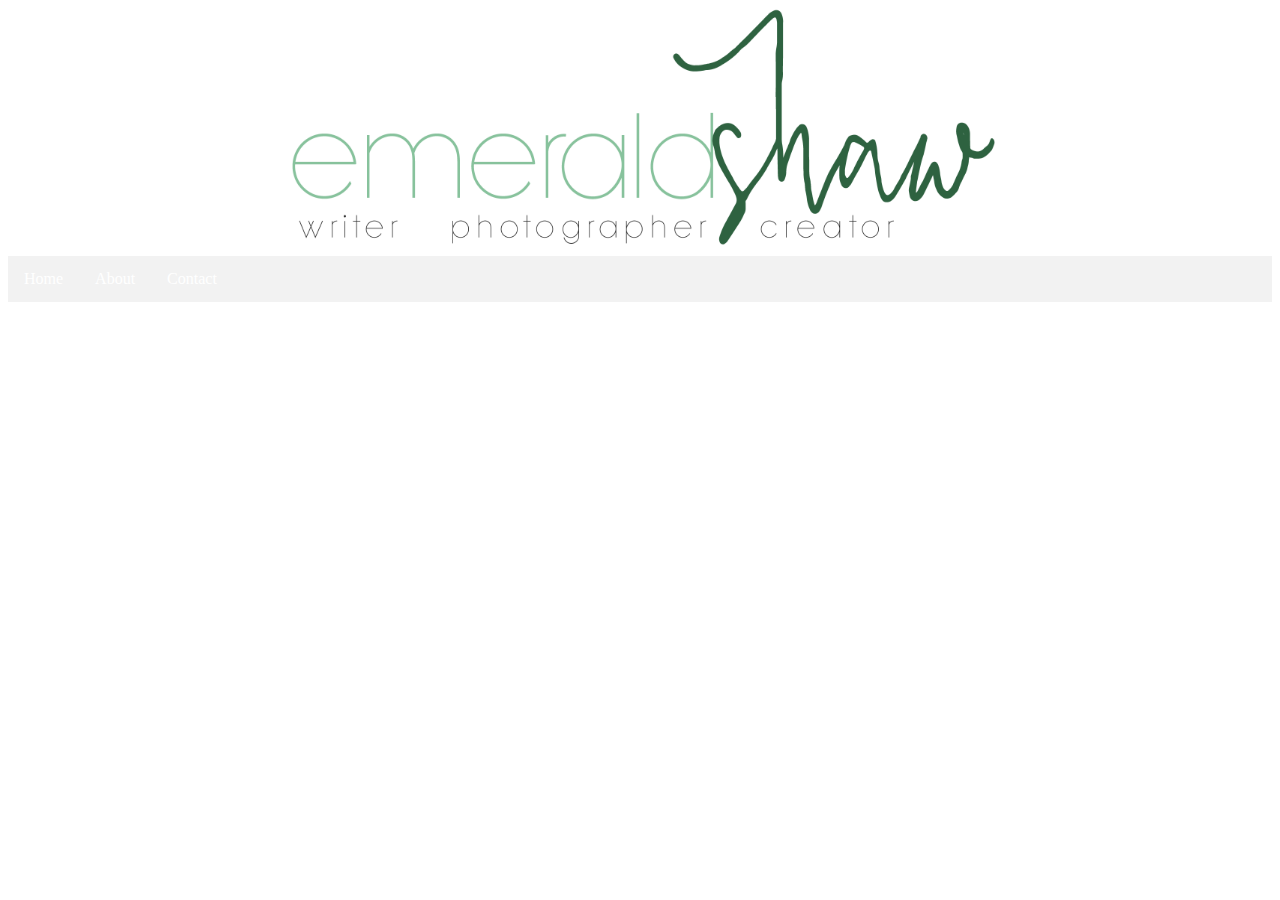
==== shawportfolio/about.html @ 79528474 "added modified files" ====
<html>
<head>
  <title>Emerald Shaw</title>
  <link rel="stylesheet" type="text/css" href="style.css">
</head>

<body>

  <div id="wrapperHeader" align="center">
 <div id="header" align="center">
  <img src="images/logo.png" width="787" height="248" alt="logo" />
 </div>
</div>
  <ul>
  <li><a href="index.html">Home</a></li>
  <li><a href="about.html">About</a></li>
  <li><a href="contact.html">Contact</a></li>
</ul>



</body>
</html>
---- shawportfolio/style.css ----
.header {
    border:2px solid red;
}

.header .image {
    background: url("images/logo.png")
                no-repeat;
    width: 787px;
    height: 248px;
    border:0px ;
    display: block;
    margin: auto;

}

ul {
    width: 100%
    list-style-type: none;
    margin: 0;
    padding: 0;
}

ul {
    list-style-type: none;
    margin: 0;
    padding: 0;
    overflow: hidden;
    background-color: #f2f2f2;
}

li {
    float: left;
}

li a {
    display: block;
    color: white;
    text-align: center;
    padding: 14px 16px;
    text-decoration: none;
}


body {
    background-color: #ffffff;
    opacity: 1.0;
}

h1 {
    color: #949695;
    text-align: center;
}

p {
    font-family: century gothic;
    font-size: 15px;
}
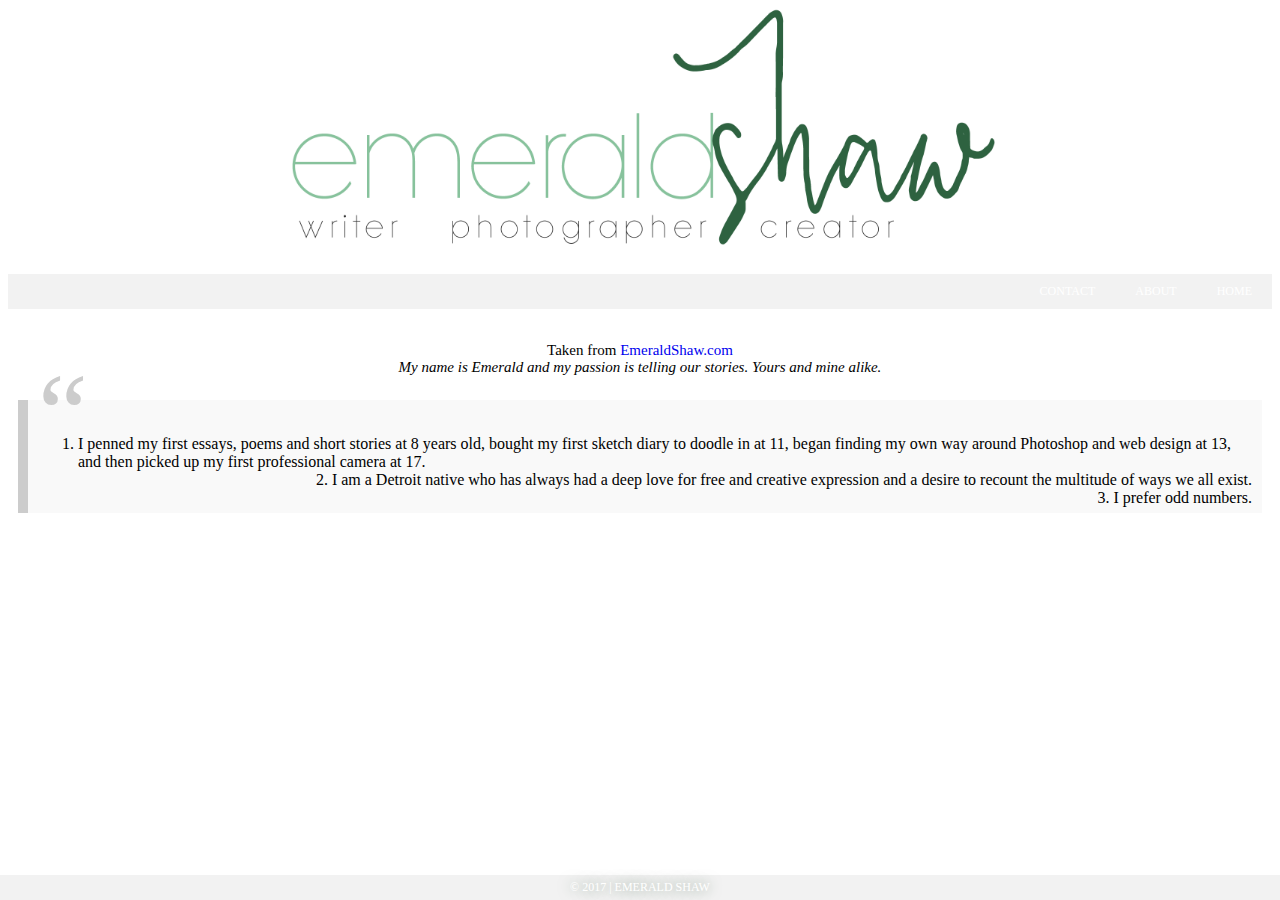
==== commit dc9ebb86: "I'm done I guess, so I'm uploading everything lol" ====
--- a/shawportfolio/about.html
+++ b/shawportfolio/about.html
@@ -11,13 +11,20 @@
   <img src="images/logo.png" width="787" height="248" alt="logo" />
  </div>
 </div>
+<br>
   <ul>
   <li><a href="index.html">Home</a></li>
   <li><a href="about.html">About</a></li>
   <li><a href="contact.html">Contact</a></li>
 </ul>
-
-
-
+<br>
+<p align="center">Taken from <a href="http://www.emeraldshaw.com" target="new">EmeraldShaw.com</a><br>
+  <i>My name is Emerald and my passion is telling our stories. Yours and mine alike.</i><br>
+<blockquote><ol type="1">
+  <li>I penned my first essays, poems and short stories at 8 years old, bought my first sketch diary to doodle in at 11, began finding my own way around Photoshop and web design at 13, and then picked up my first professional camera at 17.</li><br><br>
+  <li>I am a Detroit native who has always had a deep love for free and creative expression and a desire to recount the multitude of ways we all exist. </li><br>
+  <li>I prefer odd numbers.</li>
+</ol></blockquote>
 </body>
+<div class="footer">© 2017 | Emerald Shaw</div>
 </html>
--- a/shawportfolio/style.css
+++ b/shawportfolio/style.css
@@ -26,24 +26,37 @@
     padding: 0;
     overflow: hidden;
     background-color: #f2f2f2;
+    font-family: century gothic;
+    font-size: 12px;
+    text-transform: uppercase;
+
 }
 
 li {
-    float: left;
+    float: right;
 }
 
 li a {
     display: block;
     color: white;
     text-align: center;
-    padding: 14px 16px;
-    text-decoration: none;
+    padding: 10px 20px;
 }
+a:link {text-decoration:none;}
+a:visited {text-decoration:none;}
+a:hover { text-decoration:none;
+text-shadow: 0 0 7px #5c7761;}
 
 
 body {
     background-color: #ffffff;
     opacity: 1.0;
+}
+
+.marquee {
+    width: 100%;
+    box-shadow: 0 4px 8px 0 rgba(0, 0, 0, 0.2), 0 6px 50px 0 rgba(0, 0, 0, 0.19);
+    text-align: center;
 }
 
 h1 {
@@ -55,3 +68,49 @@
     font-family: century gothic;
     font-size: 15px;
 }
+
+.form {width: 100px;
+height: 248px;
+border:0px ;
+display: block;
+margin: auto;
+font-family: century gothic;
+font-size: 12px;
+text-transform: uppercase;
+}
+
+blockquote {
+  background: #f9f9f9;
+  border-left: 10px solid #ccc;
+  margin: 1.5em 10px;
+  padding: 0.5em 10px;
+  quotes: "\201C""\201D""\2018""\2019";
+}
+blockquote:before {
+  color: #ccc;
+  content: open-quote;
+  font-size: 7em;
+  line-height: 0.1em;
+  margin-right: 0.25em;
+  vertical-align: -0.3em;
+}
+blockquote p {
+  display: inline;
+}
+
+
+
+.footer {
+  position: absolute;
+  right: 0;
+  bottom: 0;
+  left: 0;
+  padding: 5px;
+  background-color: #f2f2f2;
+  font-family: century gothic;
+  font-size: 12px;
+  color: #ffffff;
+  text-transform: uppercase;
+  text-shadow: 0 0 14px #5c7761;
+  text-align: center;
+}
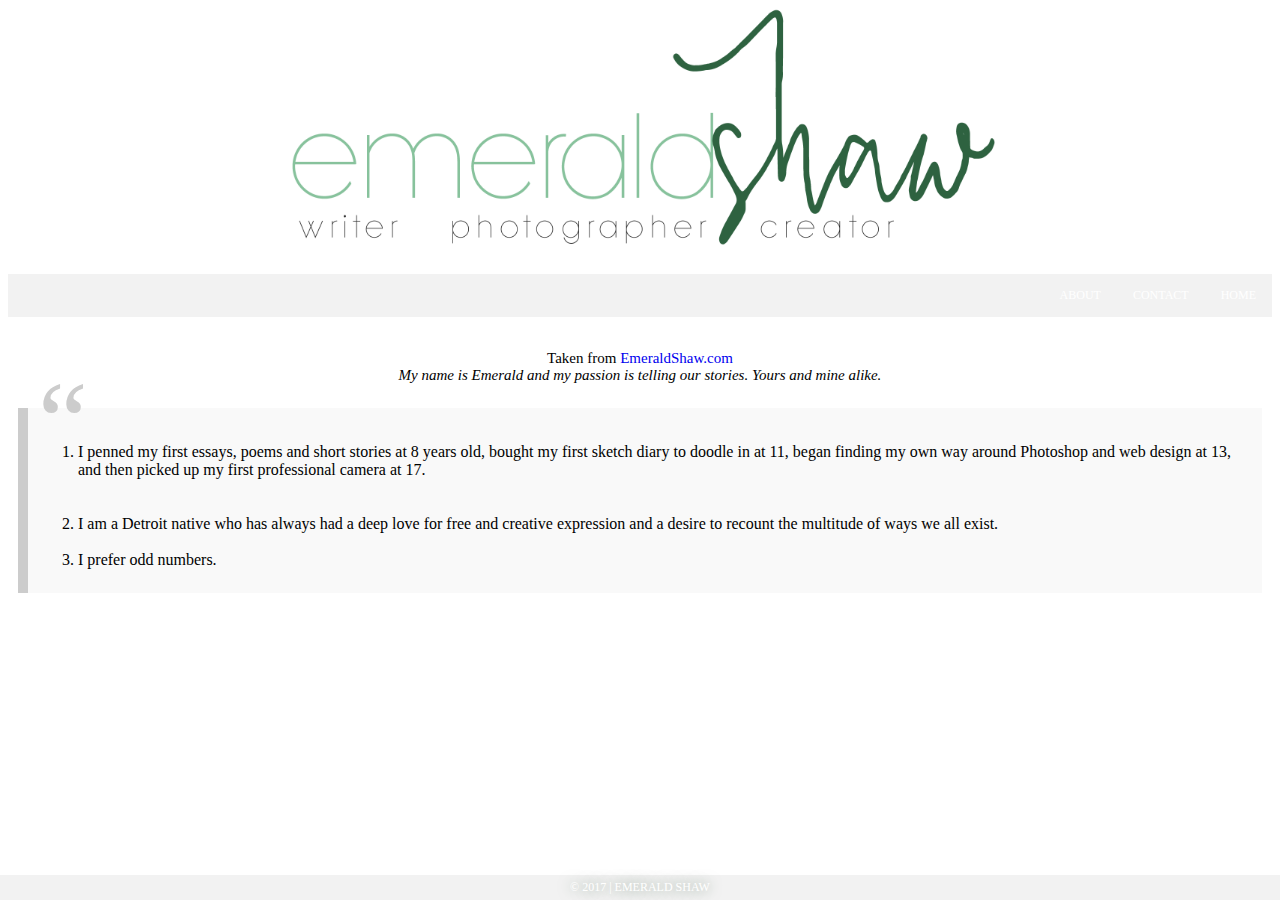
==== commit 50805ede: "last commit. going to just pray over my project and hope for the best lol" ====
--- a/shawportfolio/about.html
+++ b/shawportfolio/about.html
@@ -12,10 +12,13 @@
  </div>
 </div>
 <br>
-  <ul>
+<ul class="topnav" id="myTopnav">
   <li><a href="index.html">Home</a></li>
+  <li><a href="contact.html">Contact</a></li>
   <li><a href="about.html">About</a></li>
-  <li><a href="contact.html">Contact</a></li>
+  <li class="icon">
+    <a href="javascript:void(0);" onclick="myFunction()">&#9776;</a>
+  </li>
 </ul>
 <br>
 <p align="center">Taken from <a href="http://www.emeraldshaw.com" target="new">EmeraldShaw.com</a><br>
--- a/shawportfolio/style.css
+++ b/shawportfolio/style.css
@@ -1,5 +1,11 @@
-.header {
-    border:2px solid red;
+.everything {
+   min-height:100%;
+   position:relative;
+}
+
+.body {
+   padding:10px;
+   padding-bottom:5px;
 }
 
 .header .image {
@@ -13,35 +19,69 @@
 
 }
 
-ul {
-    width: 100%
-    list-style-type: none;
-    margin: 0;
-    padding: 0;
-}
-
-ul {
+ul.topnav {
     list-style-type: none;
     margin: 0;
     padding: 0;
     overflow: hidden;
     background-color: #f2f2f2;
-    font-family: century gothic;
-    font-size: 12px;
-    text-transform: uppercase;
-
 }
 
-li {
+
+ul.topnav li {float: right;}
+
+
+ul.topnav li a {
+    display: inline-block;
+    color: #ffffff;
+    text-align: center;
+    padding: 14px 16px;
+    text-transform: uppercase;
+    font-family: century gothic;
+    transition: 0.3s;
+    font-size: 12px;
+}
+/* When the screen is less than 680 pixels wide, hide all list items, except for the first one ("Home"). Show the list item that contains the link to open and close the topnav (li.icon) */
+@media screen and (max-width:680px) {
+  ul.topnav li:not(:first-child) {display: none;}
+  ul.topnav li.icon {
     float: right;
+    display: inline-block;
+  }
 }
 
-li a {
+/* The "responsive" class is added to the topnav with JavaScript when the user clicks on the icon. This class makes the topnav look good on small screens */
+@media screen and (max-width:680px) {
+  ul.topnav.responsive {position: relative;}
+  ul.topnav.responsive li.icon {
+    position: absolute;
+    right: 0;
+    top: 0;
+  }
+  ul.topnav.responsive li {
+    float: none;
+    display: inline;
+  }
+  ul.topnav.responsive li a {
     display: block;
-    color: white;
-    text-align: center;
-    padding: 10px 20px;
+    text-align: left;
+  }
 }
+
+/* Hide icon */
+ul.topnav li.icon {display: none;
+}
+
+/* Toggle between adding and removing the "responsive" class to topnav when the user clicks on the icon */
+function myFunction() {
+    var x = document.getElementById("myTopnav");
+    if (x.className === "topnav") {
+        x.className += " responsive";
+    } else {
+        x.className = "topnav";
+    }
+}
+ul.topnav li a:hover {background-color: #345639;}
 a:link {text-decoration:none;}
 a:visited {text-decoration:none;}
 a:hover { text-decoration:none;
@@ -99,7 +139,6 @@
 }
 
 
-
 .footer {
   position: absolute;
   right: 0;
